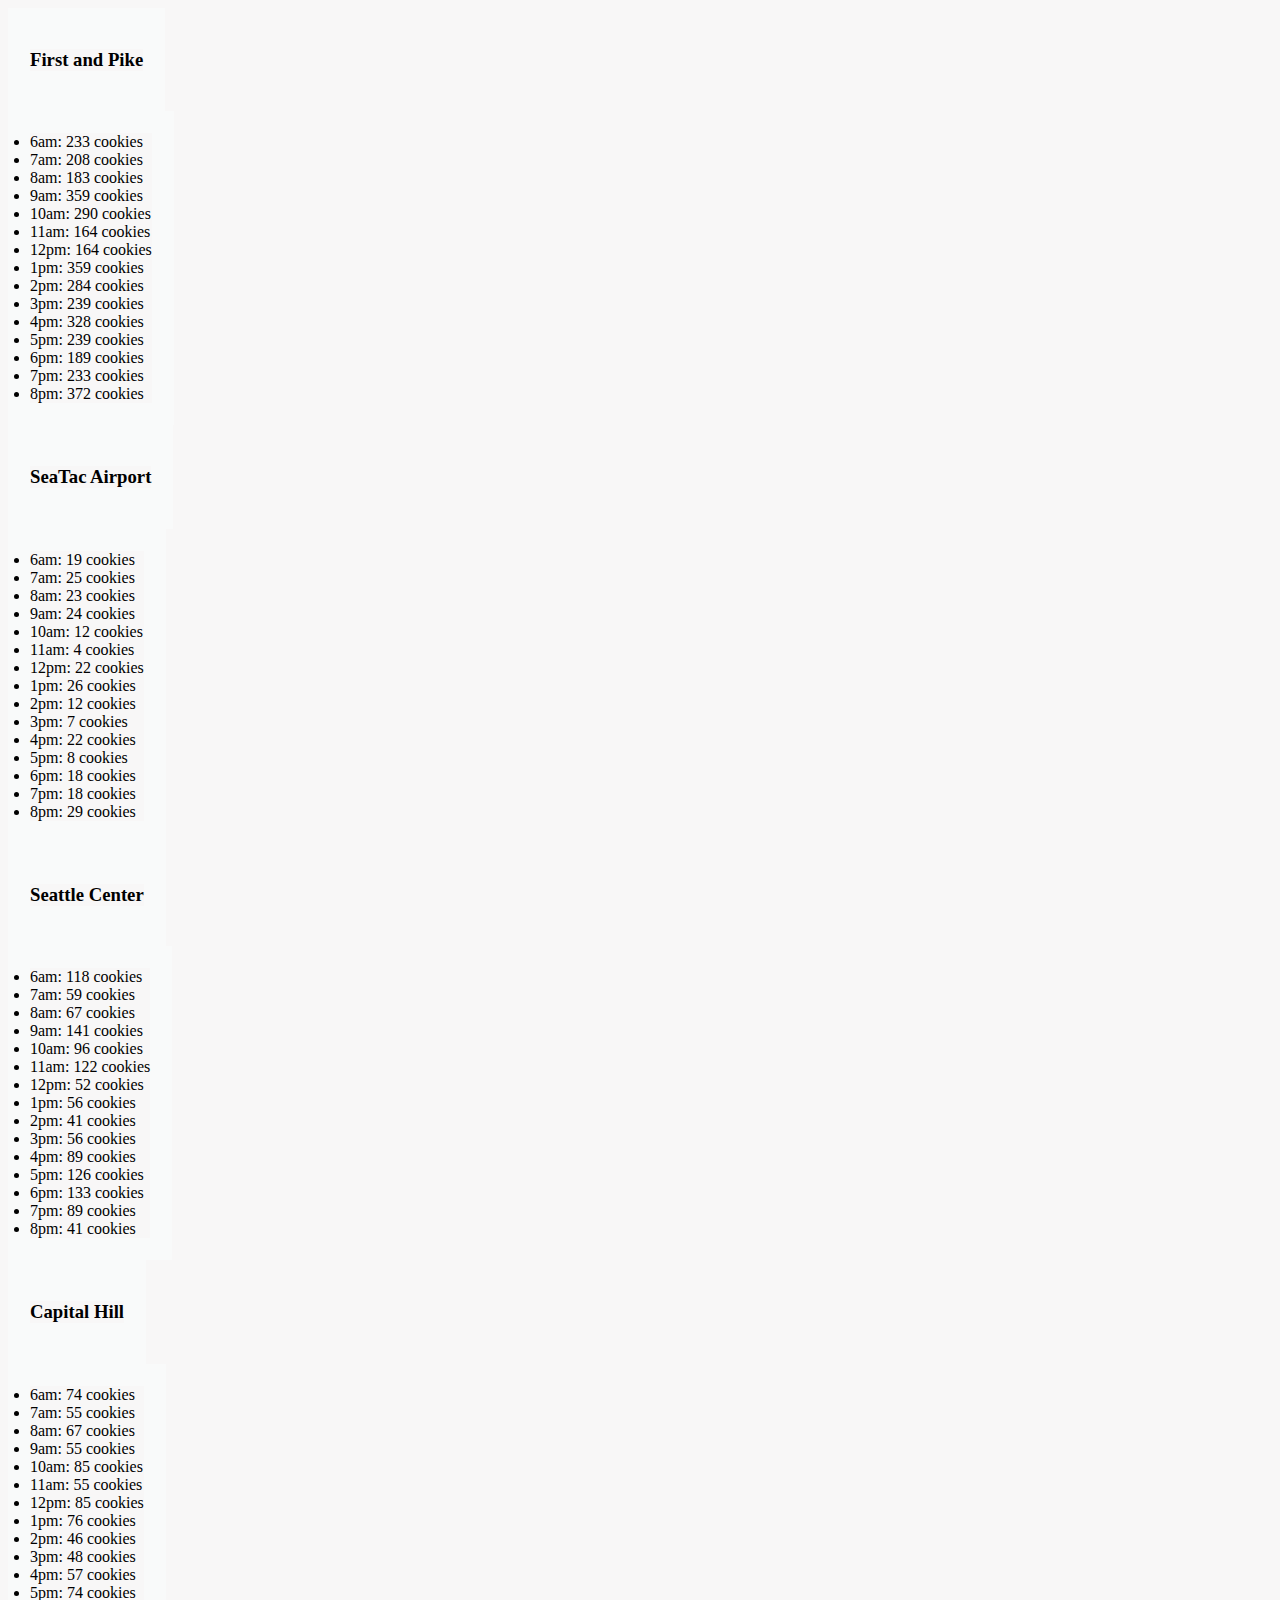
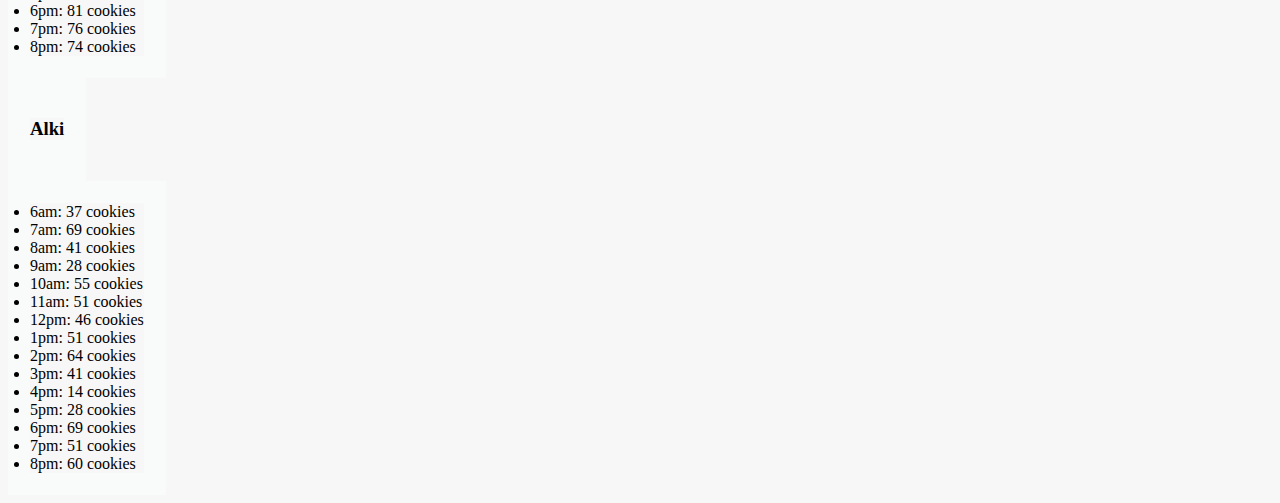
==== list.html @ 5848399b "table" ====
<!DOCTYPE html>
<html>

<head>
    <meta charset="utf-8">
    <title>Sales Table</title>
    <link rel="stylesheet" href="css/list.css">
</head>

<body>
    <table id = 'store1'></table>
    <table id='store01'></table>

    <table id = 'store2'></table>
    <table id='store02'></table>

    <table id = 'store3'></table>
    <table id='store03'></table>

    <table id = 'store4'></table>
    <table id='store04'></table>

    <table id = 'store5'></table>
    <table id='store05'></table>
    
    <script src="js/list.js" type="text/javascript"></script>

</body>

</html>
---- css/list.css ----
* {
    background-color: rgb(248, 247, 247);
}

table,
tr,
td {
    background-color: rgba(249, 250, 250, 0.808);
    /* border: 3px solid rgb(69, 97, 86); */
    /* border-radius: 80px; */
    padding: 20px;
}

td {
    /* border-radius: 25px; */
    color: rgb(0, 0, 0);
    background-color: rgb(145, 145, 145);
    font-family: sans-serif;
}
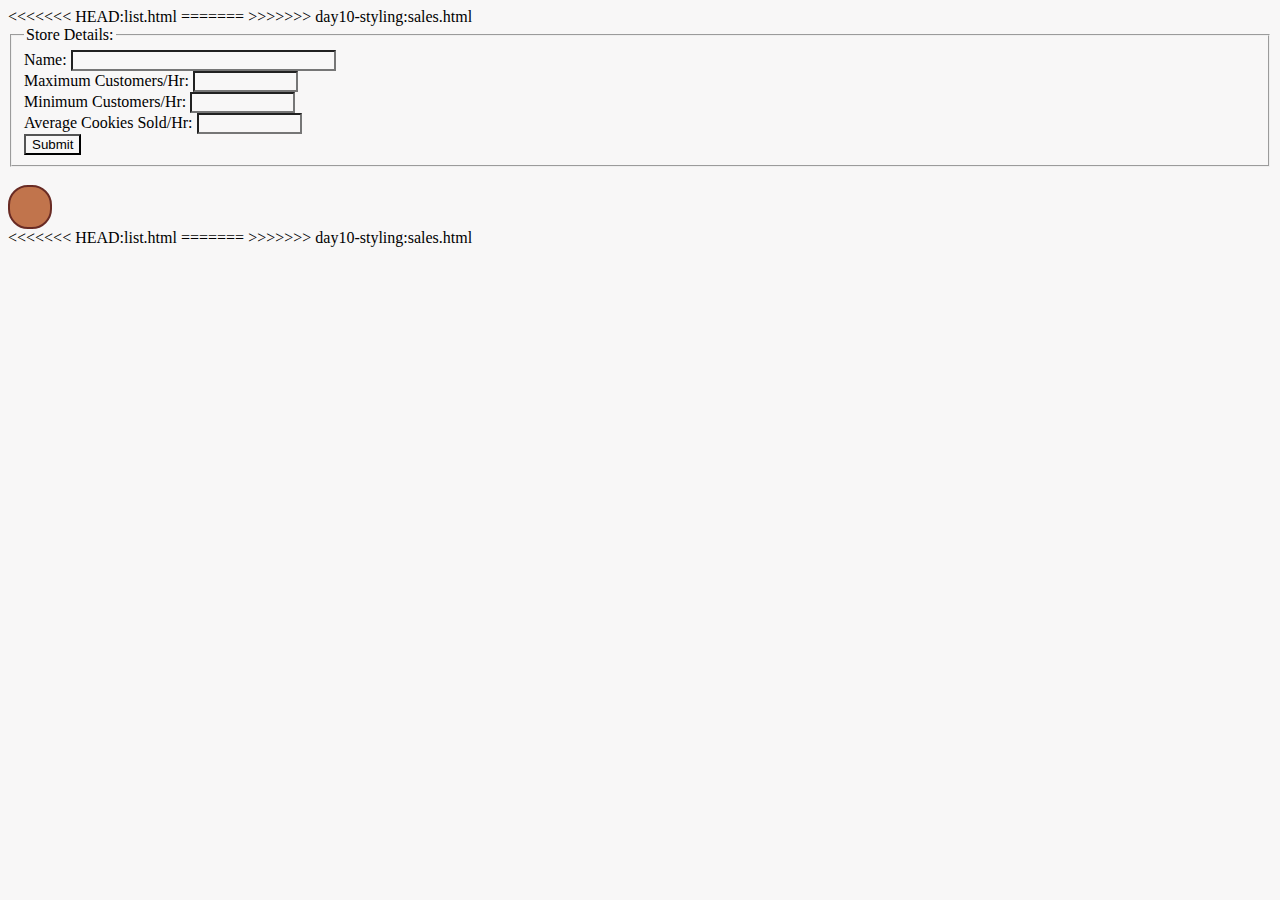
==== commit d9f1706b: "Merge branch 'day10-styling'" ====
--- a/list.html
+++ b/list.html
@@ -3,28 +3,36 @@
 <html>
 
 <head>
-    <meta charset="utf-8">
+    <meta charset='utf-8'>
     <title>Sales Table</title>
+<<<<<<< HEAD:list.html
     <link rel="stylesheet" href="css/list.css">
+=======
+    <link rel='stylesheet' href='css/table.css'>
+>>>>>>> day10-styling:sales.html
 </head>
 
 <body>
-    <table id = 'store1'></table>
-    <table id='store01'></table>
+    <form id= 'addNewStore' method='get'>
+		<fieldset>
+			<legend>Store Details:</legend>
+			<label>Name: <input type='text' name='name' size='30' maxlength='50'></label><br />
+            <label>Maximum Customers/Hr: <input type='text' name='maxCustomers' size='10' maxlength='5'></label><br />
+            <label>Minimum Customers/Hr: <input type='text' name='minCustomers' size='10' maxlength='5'></label><br />
+            <label>Average Cookies Sold/Hr: <input type='text' name='avgCookies' size='10' maxlength='10'></label><br />
 
-    <table id = 'store2'></table>
-    <table id='store02'></table>
+            <input type='submit' value='Submit' />
+            </fieldset><br />
+		</form>
 
-    <table id = 'store3'></table>
-    <table id='store03'></table>
-
-    <table id = 'store4'></table>
-    <table id='store04'></table>
-
-    <table id = 'store5'></table>
-    <table id='store05'></table>
+    <table id = 'salesTable'>
+    </table>
     
+<<<<<<< HEAD:list.html
     <script src="js/list.js" type="text/javascript"></script>
+=======
+    <script src='js/table.js' type='text/javascript'></script>
+>>>>>>> day10-styling:sales.html
 
 </body>
 
--- a/css/table.css
+++ b/css/table.css
@@ -0,0 +1,83 @@
+<<<<<<< HEAD
+* {
+    background-color: #A35234;
+}
+
+table,
+tr,
+td {
+    background-color: #C1744C;
+    border: 2px solid rgb(105, 43, 36);
+    border-radius: 20px;
+    padding: 20px;
+=======
+
+
+body {
+    background-color: rgb(105, 103, 83);
+    justify-content: center;
+}
+
+
+#tr {
+    color: rgb(7, 7, 7);
+    text-align: center;
+    background-color: azure;
+>>>>>>> day10-styling
+}
+
+#salesTable {
+    padding: 2px;
+    border: rgb(2, 2, 2) 2px ridge;
+    margin: auto;
+    background-color: rgb(145, 142, 116);
+    
+}
+
+tr {
+    color: black;
+    text-align: center;
+    padding: 5px;
+    align-content: center;
+    font-size: 100%;
+}
+
+
+td {
+<<<<<<< HEAD
+    border-radius: 15px;
+    color: rgb(2, 2, 2);
+    background-color: #D7AA75;
+=======
+    /* border-radius: 25px; */
+    color: rgb(0, 0, 0);
+    background-color: rgb(167, 145, 97);
+>>>>>>> day10-styling
+    font-family: sans-serif;
+    padding: 10px;
+    border: black 1px ridge;
+}
+
+form {
+    width: 55%;
+    margin: auto;
+    border: rgba(2, 2, 2, 0) 3px;
+}
+
+fieldset {
+    color: black;
+    font-family: Arial, Helvetica, sans-serif;
+    font-size: 120%;
+    border-color: black;
+    border-style: double;
+}
+input {
+    font-size: 130%;
+    text-align: center;
+    margin-top: 3px;
+}
+legend {
+    color: black;
+    font-size: 130%;
+}
+
